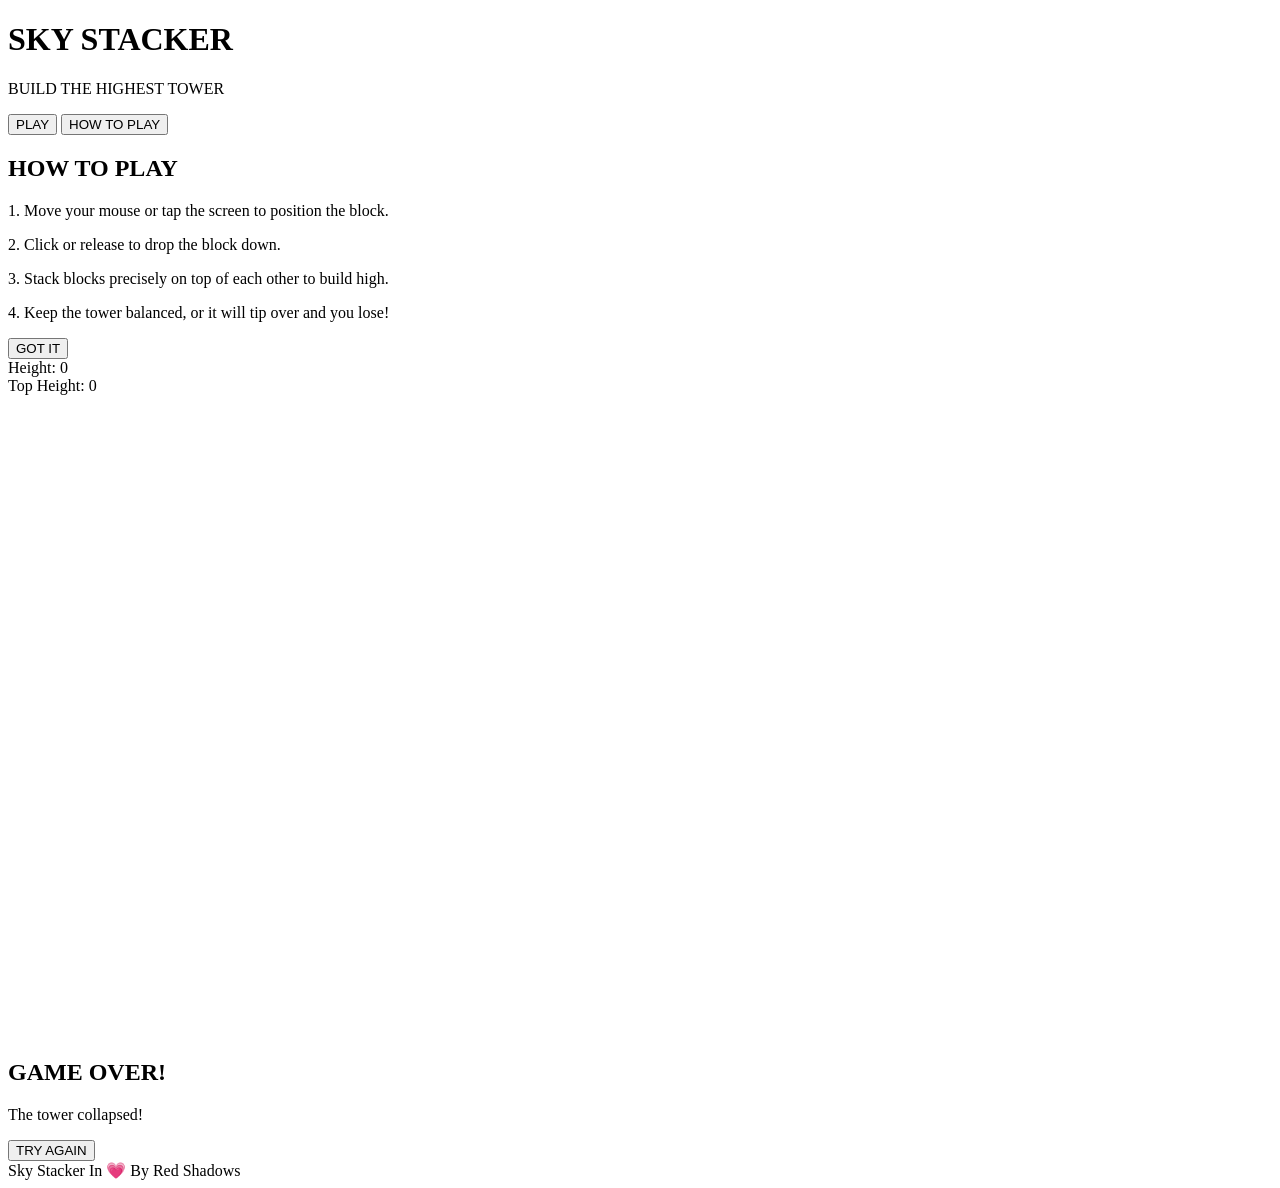
==== index.html @ b344228a "✨| UPLOADED" ====
<!-- DEVELOPED BY RED SHADOWS -->

<!DOCTYPE html>
<html lang="en" dir="ltr">
<head>
    <meta charset="UTF-8">
    <meta name="viewport" content="width=device-width, initial-scale=1.0">
    <meta name="description" content="Play SkyStacker, an exciting physics-based tower building game. Stack blocks precisely, keep your balance, and build the highest tower possible!">
    <title>Redirecting...</title>
    <script>
        window.location.href = "skyStacker.html";
    </script>
</head>
<body>
    <p>Loading game...</p>
</body>
</html>
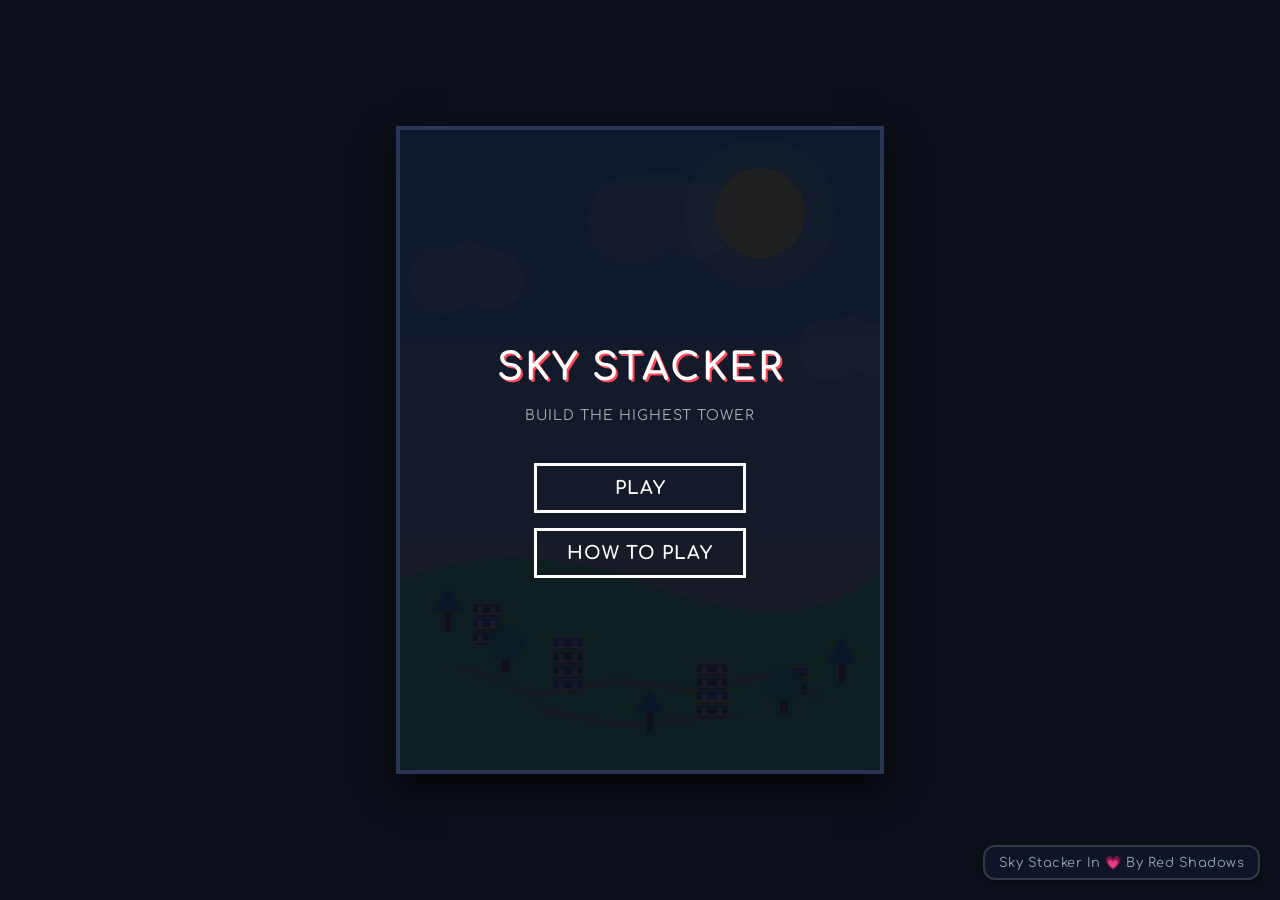
==== commit f0e10d65: "✨| UPDATED" ====
--- a/index.html
+++ b/index.html
@@ -6,7 +6,7 @@
     <meta charset="UTF-8">
     <meta name="viewport" content="width=device-width, initial-scale=1.0">
     <meta name="description" content="Play SkyStacker, an exciting physics-based tower building game. Stack blocks precisely, keep your balance, and build the highest tower possible!">
-    <title>Redirecting...</title>
+    <title>SkyStacker</title>
     <script>
         window.location.href = "skyStacker.html";
     </script>
@@ -14,4 +14,4 @@
 <body>
     <p>Loading game...</p>
 </body>
-</html>+</html>
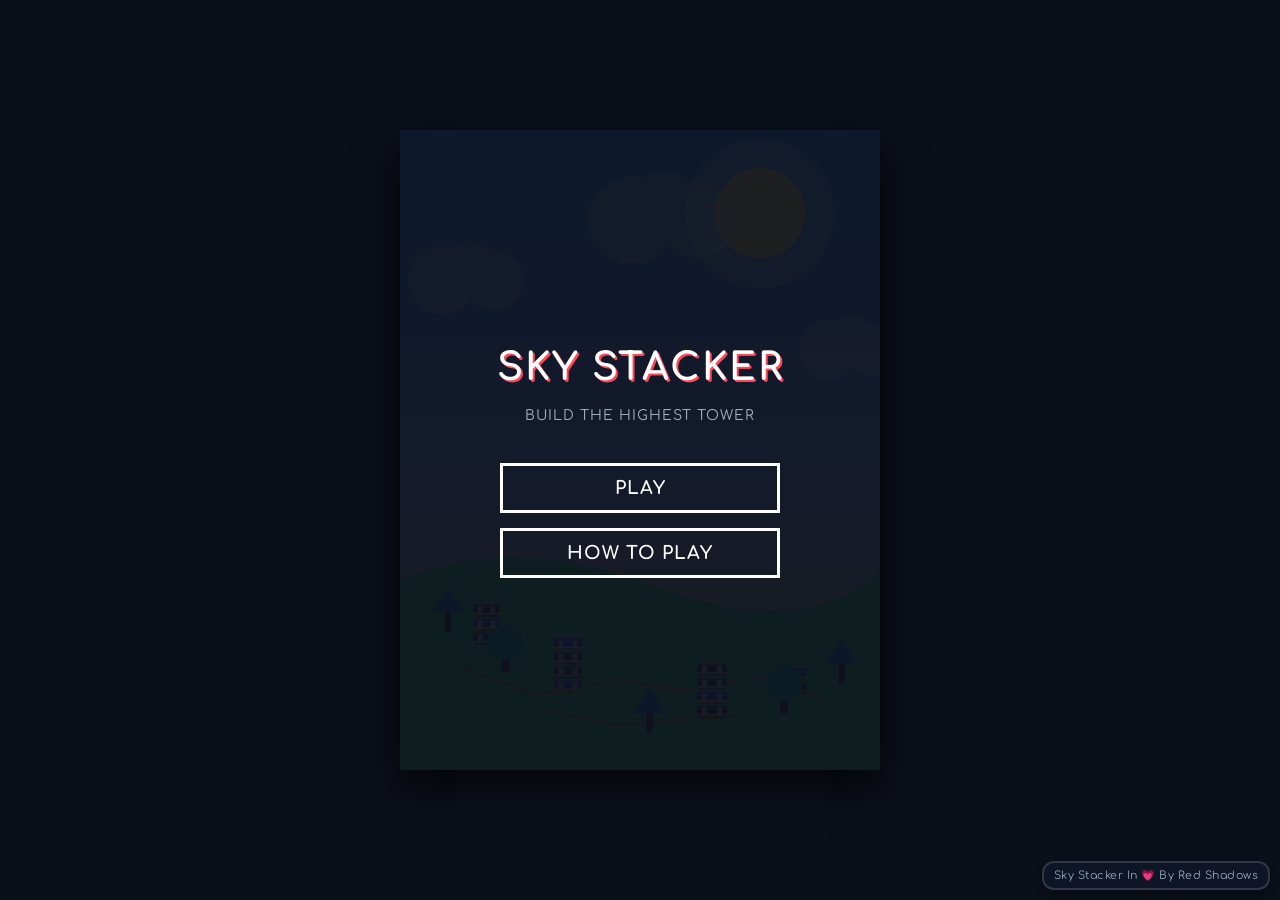
==== commit 382277fe: "✨| Add favicon" ====
--- a/index.html
+++ b/index.html
@@ -7,6 +7,7 @@
     <meta name="viewport" content="width=device-width, initial-scale=1.0">
     <meta name="description" content="Play SkyStacker, an exciting physics-based tower building game. Stack blocks precisely, keep your balance, and build the highest tower possible!">
     <title>SkyStacker</title>
+    <link rel="icon" href="https://avatars.githubusercontent.com/u/147977466?s=48&v=4" type="image/x-icon">
     <script>
         window.location.href = "skyStacker.html";
     </script>
